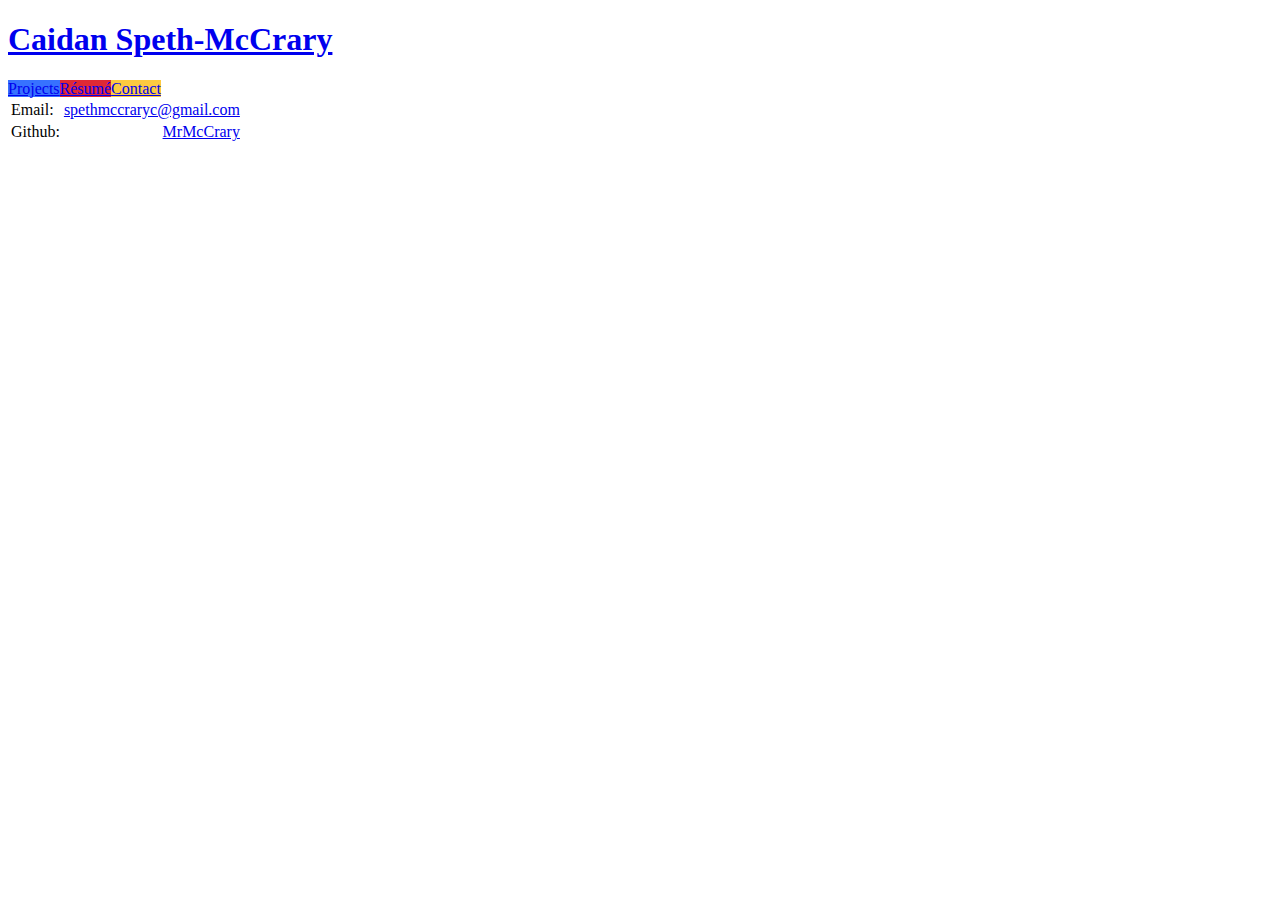
==== public/contact/index.html @ ad9644a1 "its a start :)" ====
<!DOCTYPE html>
<html>
<head>
    <link rel='stylesheet' href='/main.css'>
</head>
<body>
    <h1 class='title'> <a href="/">Caidan Speth-McCrary<a> </h1>
    <div class="navbar">
        <a href="/projects" style="background-color: #3772ff;" class="nav-item">Projects</a><a href="/resume" style="background-color: #df2935;" class="nav-item">R&eacute;sum&eacute;</a><a href="/contact" style="background-color: #fdca40;" class="nav-item">Contact</a>
        <div class="page-indicator" style="background-color: #fdca40"></div>
    </div>
    
    <div style="width:100%; text-align:center;">
        <div class="content">
            <table>
            <tr style="width: 100%">
                <td style="text-align: left">Email: </td>
                <td style="text-align: right"><a href="mailto:spethmccraryc@gmail.com">spethmccraryc@gmail.com</a></td>
            </tr>
            <tr style="width: 100%">
                <td style="text-align: left">Github: </td>
                <td style="text-align: right"><a href="https://github.com/MrMcCrary">MrMcCrary</a></td>
            </tr>
            </table>
        </div>
    </div>
</body>
</html>
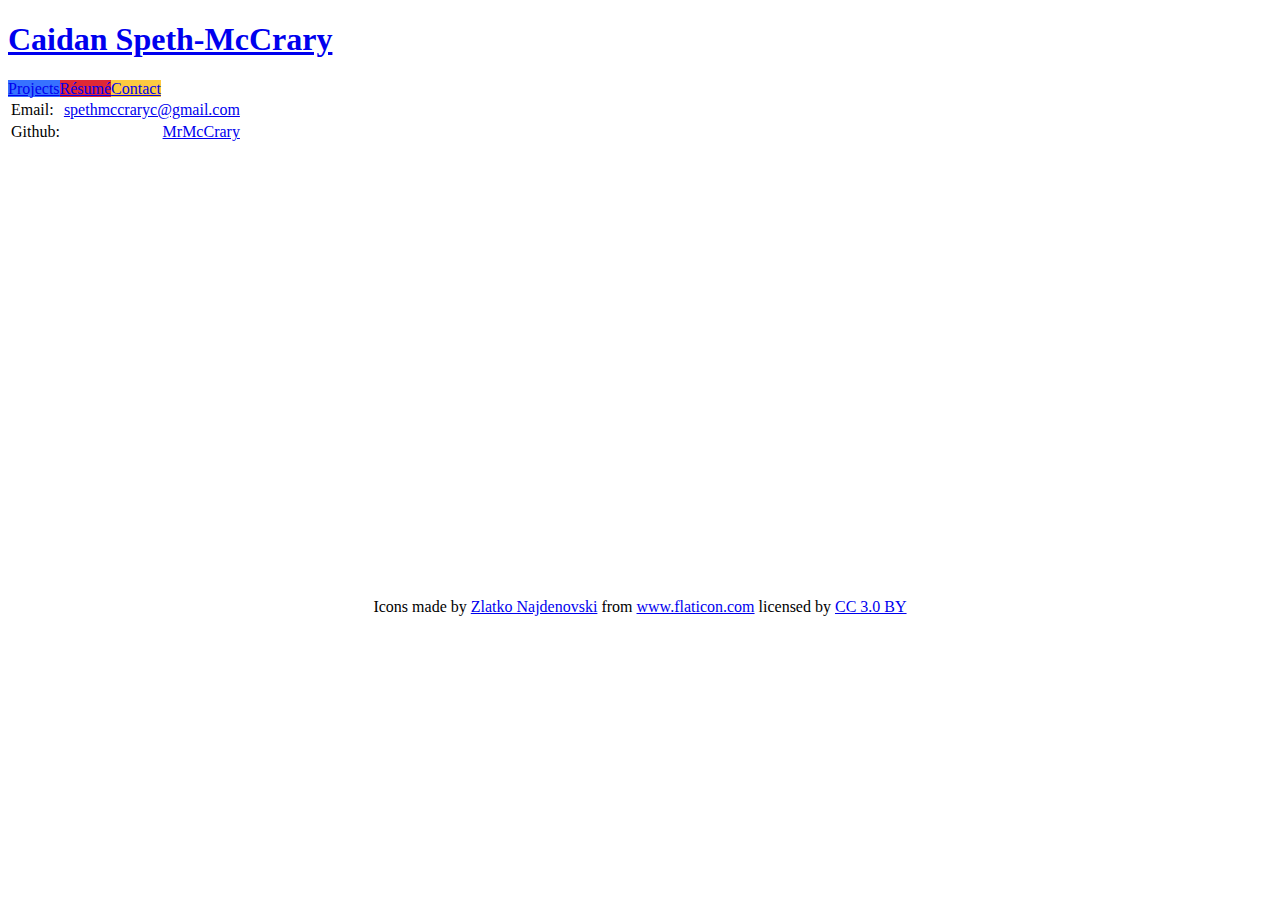
==== commit dfc8efa0: "favicon/credit/assets" ====
--- a/public/contact/index.html
+++ b/public/contact/index.html
@@ -2,6 +2,8 @@
 <html>
 <head>
     <link rel='stylesheet' href='/main.css'>
+    <link rel='icon' type='png' href='/open-book-u.png'>
+
 </head>
 <body>
     <h1 class='title'> <a href="/">Caidan Speth-McCrary<a> </h1>
@@ -11,7 +13,7 @@
     </div>
     
     <div style="width:100%; text-align:center;">
-        <div class="content">
+        <div class="content" style="height:500px">
             <table>
             <tr style="width: 100%">
                 <td style="text-align: left">Email: </td>
@@ -23,6 +25,8 @@
             </tr>
             </table>
         </div>
+        <div class="credit">Icons made by <a href="https://www.flaticon.com/authors/zlatko-najdenovski" title="Zlatko Najdenovski">Zlatko Najdenovski</a> from <a href="https://www.flaticon.com/" title="Flaticon">www.flaticon.com</a> licensed by <a href="http://creativecommons.org/licenses/by/3.0/" title="Creative Commons BY 3.0" target="_blank">CC 3.0 BY</a></div>
+        
     </div>
 </body>
 </html>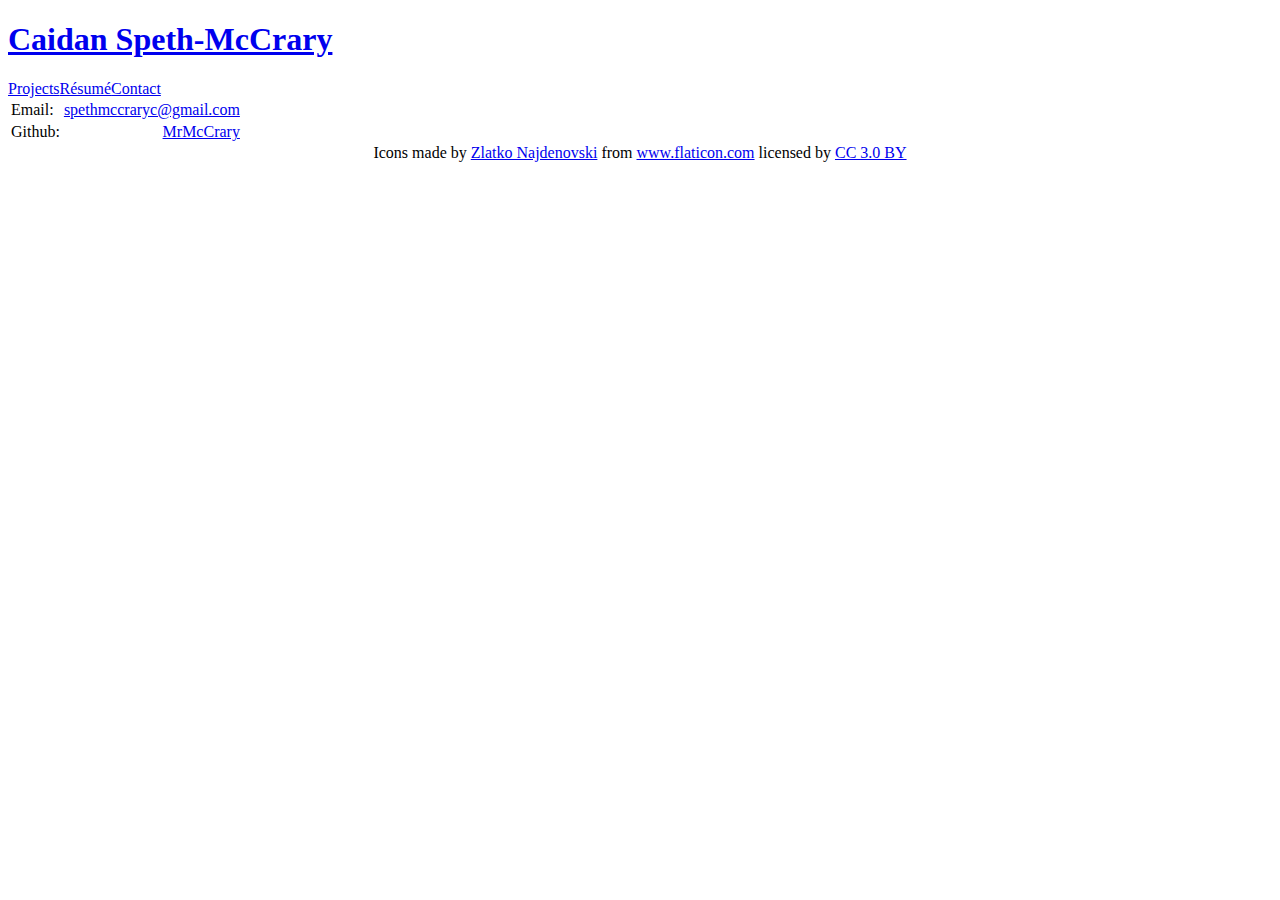
==== commit f0186994: "redid resume, cleaned up navbar" ====
--- a/public/contact/index.html
+++ b/public/contact/index.html
@@ -2,18 +2,19 @@
 <html>
 <head>
     <link rel='stylesheet' href='/main.css'>
-    <link rel='icon' type='png' href='/open-book-u.png'>
-
+    <link rel='icon' type='png' href='/assets/open-book-u.png'>
+    <title>Caidan SM | Contact</title>
+    <meta name="discription" content="Personal Website For Caidan Speth-McCrary">
 </head>
 <body>
     <h1 class='title'> <a href="/">Caidan Speth-McCrary<a> </h1>
     <div class="navbar">
-        <a href="/projects" style="background-color: #3772ff;" class="nav-item">Projects</a><a href="/resume" style="background-color: #df2935;" class="nav-item">R&eacute;sum&eacute;</a><a href="/contact" style="background-color: #fdca40;" class="nav-item">Contact</a>
+        <a class="nav-item inactive" id="projects-link" href="/projects">Projects</a><a class="nav-item inactive" id="resume-link" href="/resume"  >R&eacute;sum&eacute;</a><a class="nav-item" id="contact-link" href="/contact"  >Contact</a>
         <div class="page-indicator" style="background-color: #fdca40"></div>
     </div>
     
     <div style="width:100%; text-align:center;">
-        <div class="content" style="height:500px">
+        <div class="content">
             <table>
             <tr style="width: 100%">
                 <td style="text-align: left">Email: </td>
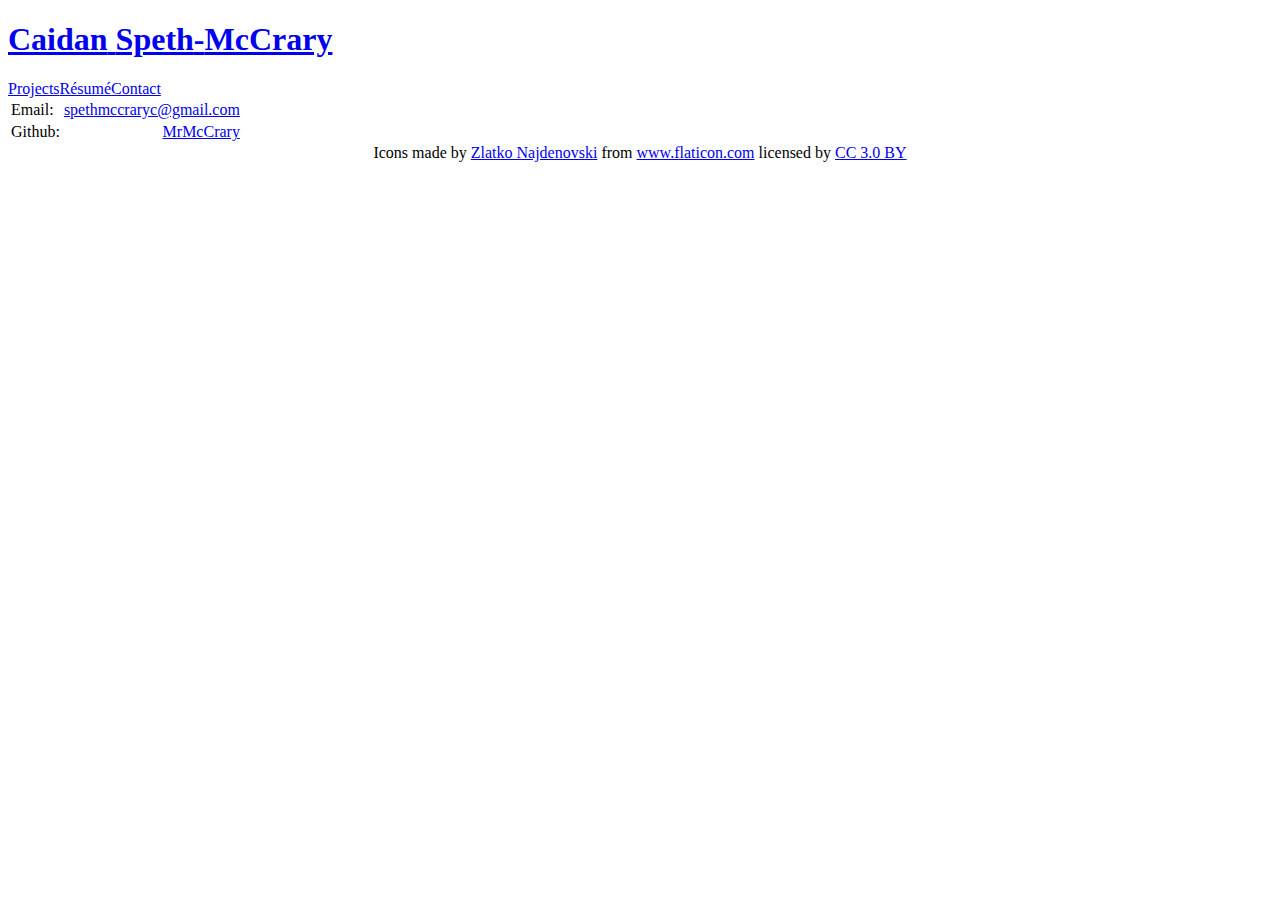
==== commit 5a4f1361: "added animations to title" ====
--- a/public/contact/index.html
+++ b/public/contact/index.html
@@ -7,7 +7,7 @@
     <meta name="discription" content="Personal Website For Caidan Speth-McCrary">
 </head>
 <body>
-    <h1 class='title'> <a href="/">Caidan Speth-McCrary<a> </h1>
+    <h1 class='title'> <a href="/"><span class="title-word Caidan">Caidan</span> <span class="title-word Speth">Speth</span>-<span class="title-word McCrary">McCrary</span></a> </h1>
     <div class="navbar">
         <a class="nav-item inactive" id="projects-link" href="/projects">Projects</a><a class="nav-item inactive" id="resume-link" href="/resume"  >R&eacute;sum&eacute;</a><a class="nav-item" id="contact-link" href="/contact"  >Contact</a>
         <div class="page-indicator" style="background-color: #fdca40"></div>
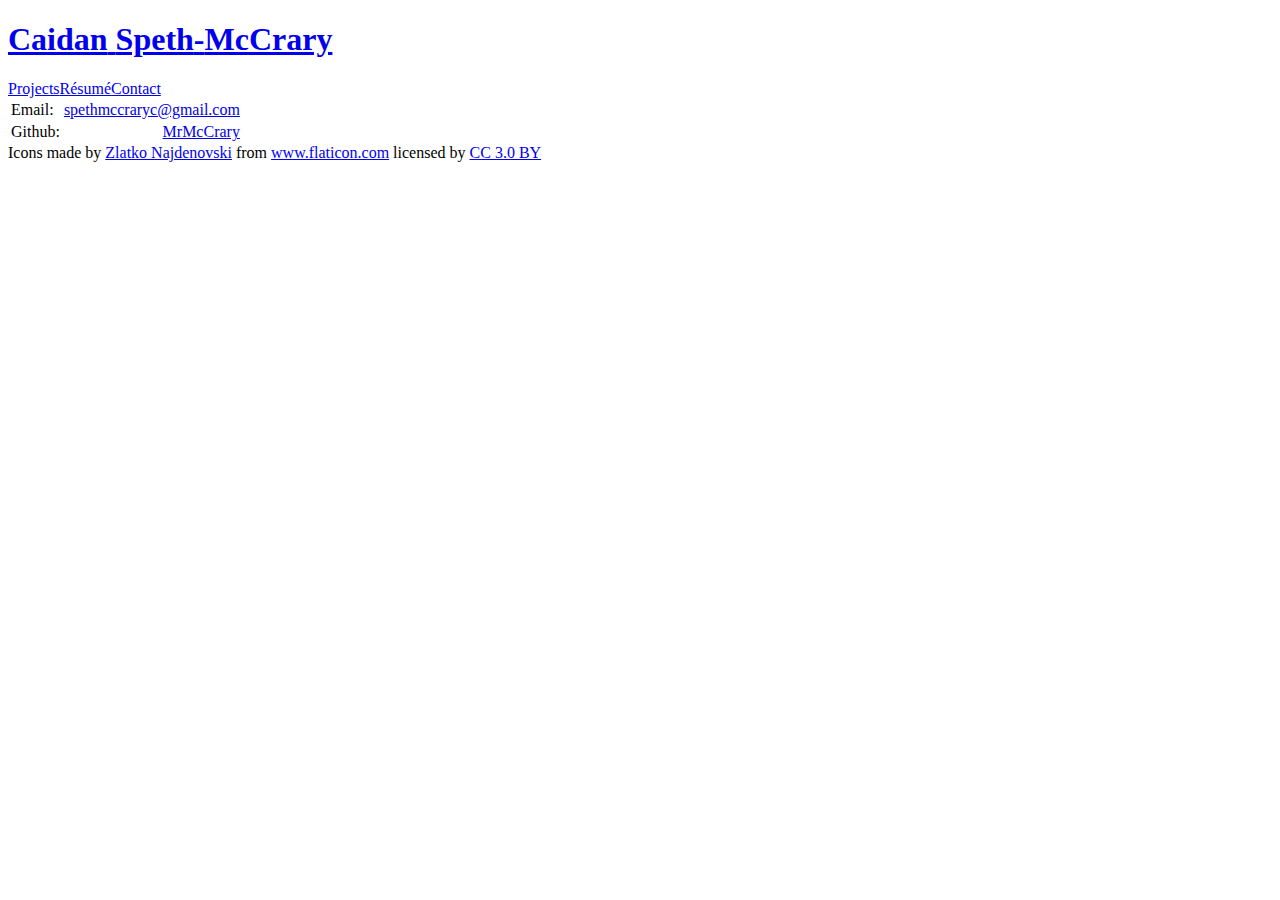
==== commit fda47960: "general fixes" ====
--- a/public/contact/index.html
+++ b/public/contact/index.html
@@ -13,8 +13,7 @@
         <div class="page-indicator" style="background-color: #fdca40"></div>
     </div>
     
-    <div style="width:100%; text-align:center;">
-        <div class="content">
+    <div id="main-content">
             <table>
             <tr style="width: 100%">
                 <td style="text-align: left">Email: </td>
@@ -25,9 +24,7 @@
                 <td style="text-align: right"><a href="https://github.com/MrMcCrary">MrMcCrary</a></td>
             </tr>
             </table>
-        </div>
-        <div class="credit">Icons made by <a href="https://www.flaticon.com/authors/zlatko-najdenovski" title="Zlatko Najdenovski">Zlatko Najdenovski</a> from <a href="https://www.flaticon.com/" title="Flaticon">www.flaticon.com</a> licensed by <a href="http://creativecommons.org/licenses/by/3.0/" title="Creative Commons BY 3.0" target="_blank">CC 3.0 BY</a></div>
-        
     </div>
+    <div class="credit">Icons made by <a href="https://www.flaticon.com/authors/zlatko-najdenovski" title="Zlatko Najdenovski">Zlatko Najdenovski</a> from <a href="https://www.flaticon.com/" title="Flaticon">www.flaticon.com</a> licensed by <a href="http://creativecommons.org/licenses/by/3.0/" title="Creative Commons BY 3.0" target="_blank">CC 3.0 BY</a></div>
 </body>
 </html>